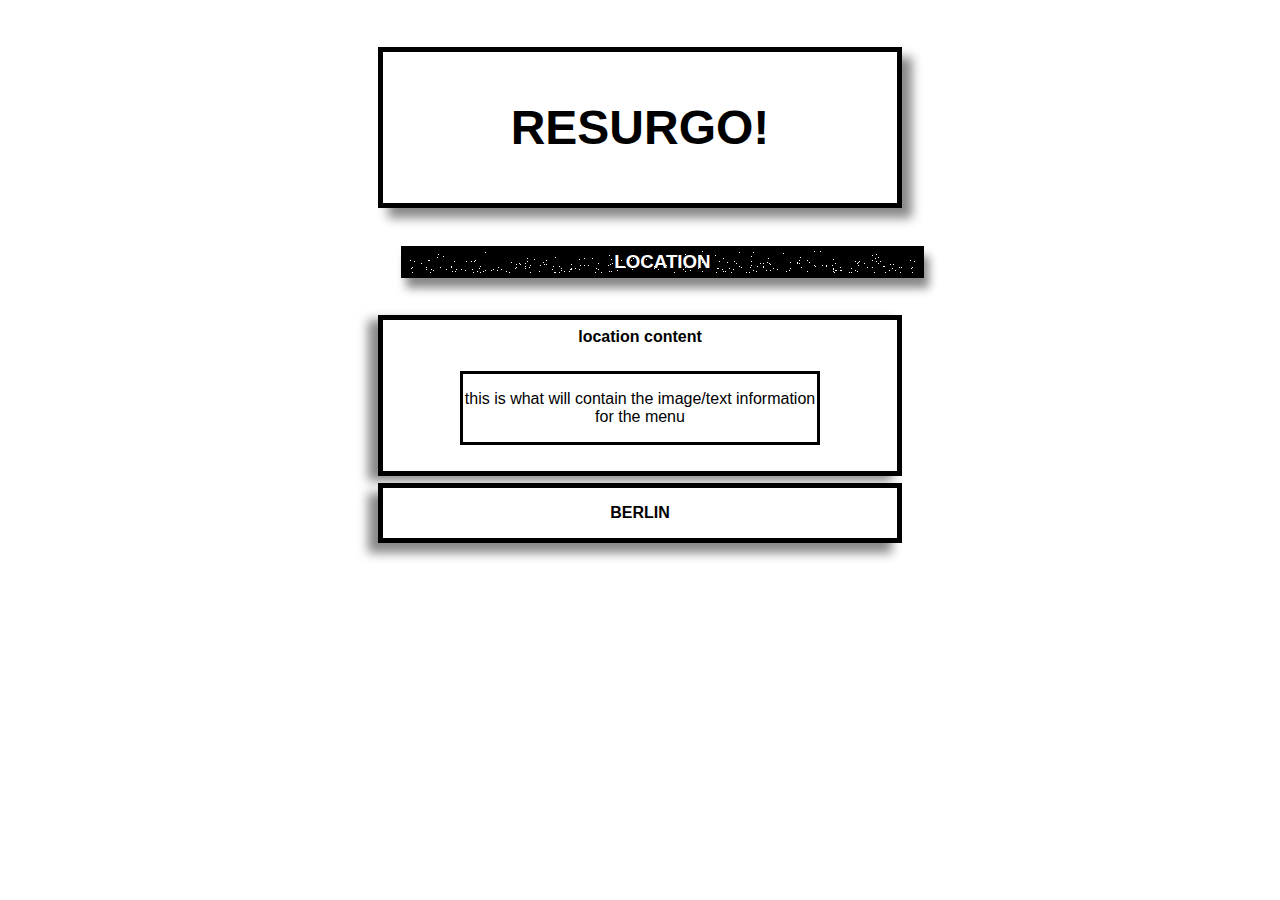
==== location.html @ 3356cfc9 "progress" ====
<!DOCTYPE html>
<html>
 <head>
  <link rel="stylesheet" type="text/css" href="location.css">
	<meta charset="utf-8">
	<title>Test File...</title>
  <body>

  <div class="container">

   <a href="index.html"><div class="header_image">
    <p>RESURGO!</p>
  </div></a>

  <div class="location">
  	<h3>LOCATION</h3>
  </div>

  <div class="content">
    <h4>location content</h4>
    <div class="interior1">
      <p>this is what will contain the image/text information for the menu</p>
    </div>
  </div>
  

  <div class="footer">
  	<p>BERLIN</p>
  </div>

  </div>


  

  </head>
</html>
---- location.css ----
html, body {
         	box-sizing: border-box;
         }
         * {
           box-sizing: inherit;
         }

         html, body, h1, h2, h3, h4, h5, h6 {
         	padding: 0;
         	margin: 0;
         }



        a {
          text-decoration: none;

        }

  .container {
  	text-align: center;
    max-width: 900px;
    min-width: 425px;
    margin: auto;
    width: 60%;
    padding: 10px;
  }

  

  
  .location {
  	display: block;
  	font-family: helvetica;
  	color: white;
	  width: 70%;
	  box-sizing: border-box;
  	background-image: url(images/static.gif);
  	border: 5px solid black;
  	margin: 0 auto;
  	margin-bottom: 1%;
    margin-top: 5%;
    margin-left: 18%;
    box-shadow: 5px 10px 10px #888888;
}

  .content {
    display: block;
    font-family: helvetica;
    color: black;
    width: 70%;
    box-sizing: border-box;
    background-color: white;
    border: 5px solid black;
    margin: 0 auto;
    margin-bottom: 1%;
    margin-top: 5%;
    padding-top: 1%;
    box-shadow: -10px 5px 10px #888888;

  }

  .interior1 {
    display: block;
    font-family: helvetica;
    color: black;
    width: 70%;
    box-sizing: border-box;
    background-color: white;
    border: 3px solid black;
    margin: 0 auto;
    margin-bottom: 5%;
    margin-top: 5%;
    
    

  }
  

.footer {
	display: block;
  	font-family: helvetica;
    font-weight: bold;
  	color: black;
	width: 70%;
	box-sizing: border-box;
  	background-color: white;
  	border: 5px solid black;
  	margin: 0 auto;
  	margin-bottom: 5%;
    box-shadow: -10px 10px 10px #888888;

}

.header_image {
    width: 70%;
    background-color: white;
    border: 5px solid black;
    margin: 0 auto;
    margin-top: 5%;
    margin-bottom: 5%;
    font-family: helvetica;
    text-decoration: none;
    font-weight: bold;
    color: black;
    font-size: 300%;
    box-shadow: 10px 10px 10px #888888;
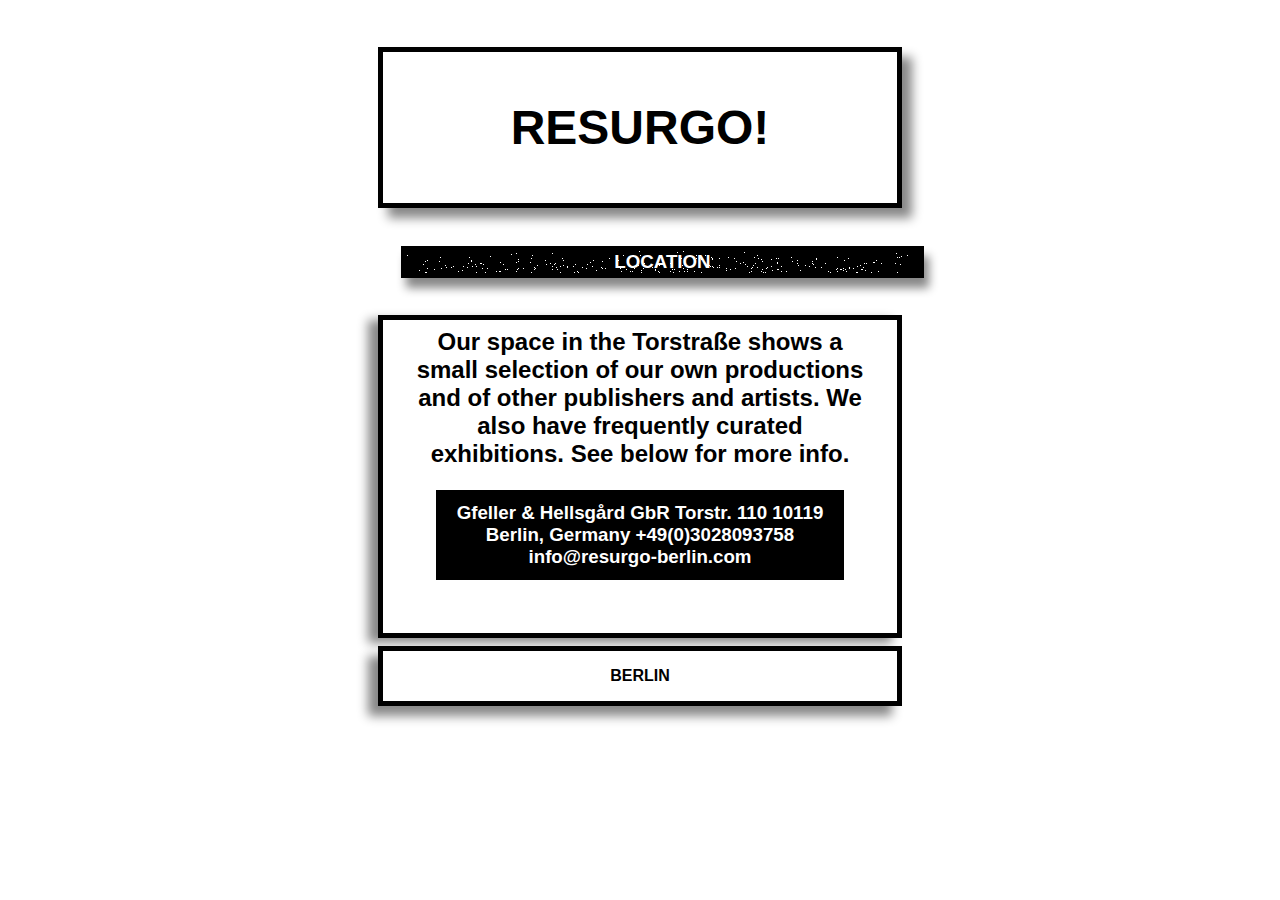
==== commit 401750ed: "progress" ====
--- a/location.html
+++ b/location.html
@@ -1,8 +1,9 @@
 <!DOCTYPE html>
 <html>
  <head>
+  <meta name="viewport" content="width=device-width, initial-scale=1">
   <link rel="stylesheet" type="text/css" href="location.css">
-	<meta charset="utf-8">
+
 	<title>Test File...</title>
   <body>
 
@@ -17,9 +18,14 @@
   </div>
 
   <div class="content">
-    <h4>location content</h4>
+    <h2>Our space in the Torstra&#223;e shows a small selection of our own productions and of other publishers and artists. We also have frequently curated exhibitions. See below for more info.</h2>
     <div class="interior1">
-      <p>this is what will contain the image/text information for the menu</p>
+      <h3>
+        Gfeller & Hellsg&aring;rd GbR
+Torstr. 110
+10119 Berlin, Germany
++49(0)3028093758
+info@resurgo-berlin.com</h3>
     </div>
   </div>
   
--- a/location.css
+++ b/location.css
@@ -49,6 +49,8 @@
     font-family: helvetica;
     color: black;
     width: 70%;
+    padding: 4%;
+    margin-top: 4%;
     box-sizing: border-box;
     background-color: white;
     border: 5px solid black;
@@ -63,10 +65,11 @@
   .interior1 {
     display: block;
     font-family: helvetica;
-    color: black;
-    width: 70%;
+    color: white;
+    width: 90%;
+    padding: 2%;
     box-sizing: border-box;
-    background-color: white;
+    background-color: black;
     border: 3px solid black;
     margin: 0 auto;
     margin-bottom: 5%;
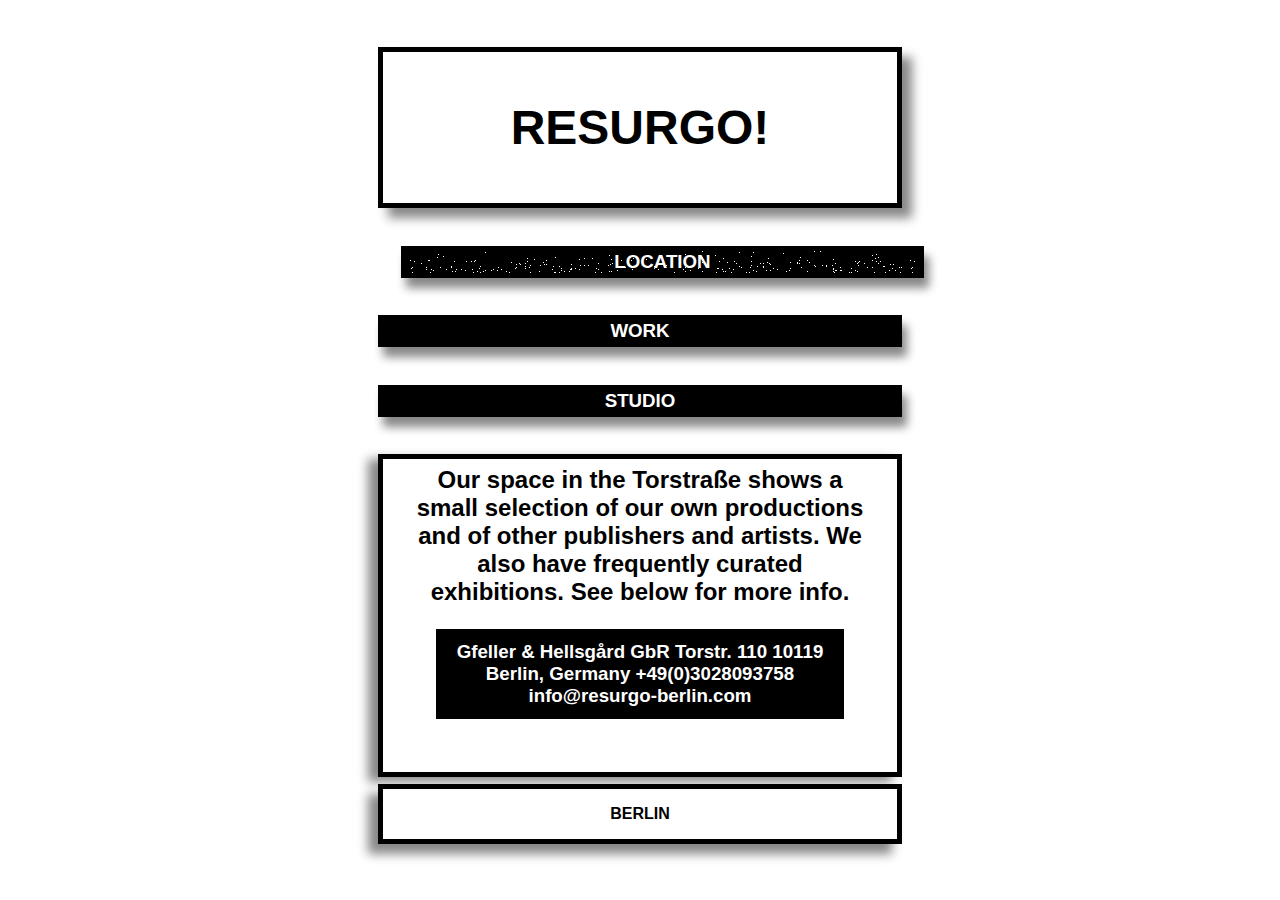
==== commit b6a88561: "progress" ====
--- a/location.html
+++ b/location.html
@@ -16,6 +16,14 @@
   <div class="location">
   	<h3>LOCATION</h3>
   </div>
+
+  <a href="work_test.html"><div class="work">
+    <h3>WORK</h3>
+  </div></a>
+
+  <a href="studio.html"><div class="studio">
+    <h3>STUDIO</h3>
+  </div></a>
 
   <div class="content">
     <h2>Our space in the Torstra&#223;e shows a small selection of our own productions and of other publishers and artists. We also have frequently curated exhibitions. See below for more info.</h2>
--- a/location.css
+++ b/location.css
@@ -41,6 +41,44 @@
   	margin-bottom: 1%;
     margin-top: 5%;
     margin-left: 18%;
+    box-shadow: 5px 10px 10px #888888;
+}
+ .work:hover {
+    background-image: url(images/static.gif);
+    margin-bottom: 1%;
+    margin-top: 5%;
+    margin-left: 18%;
+  }
+  .work {
+    display: block;
+    font-family: helvetica;
+    color: white;
+    width: 70%;
+    box-sizing: border-box;
+    background-color: black;
+    border: 5px solid black;
+    margin: 0 auto;
+    margin-bottom: 1%;
+    margin-top: 5%;
+    box-shadow: 5px 10px 10px #888888;
+}
+.studio:hover {
+    background-image: url(images/static.gif);
+    margin-bottom: 1%;
+    margin-top: 5%;
+    margin-left: 18%;
+}
+.studio {
+    display: block;
+    font-family: helvetica;
+    color: white;
+    width: 70%;
+    box-sizing: border-box;
+    background-color: black;
+    border: 5px solid black;
+    margin: 0 auto;
+    margin-bottom: 1%;
+    margin-top: 5%;
     box-shadow: 5px 10px 10px #888888;
 }
 
